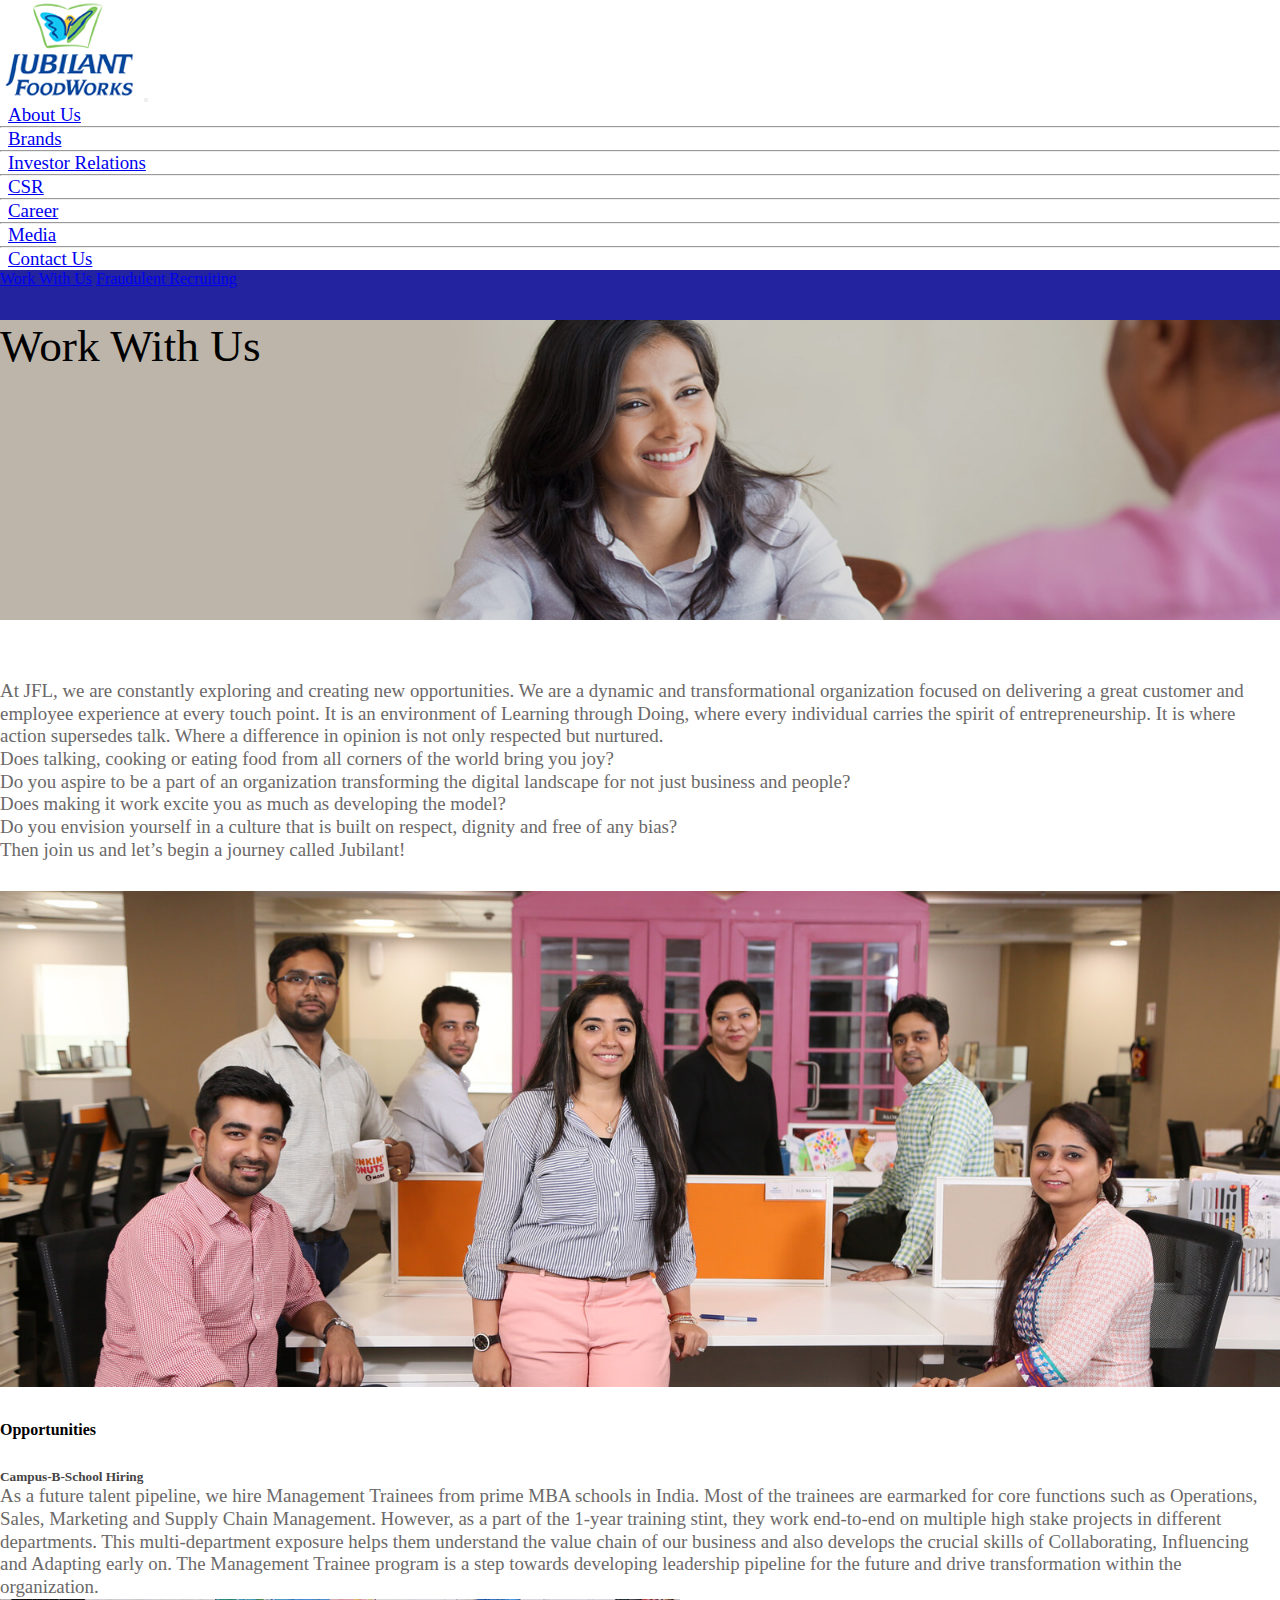
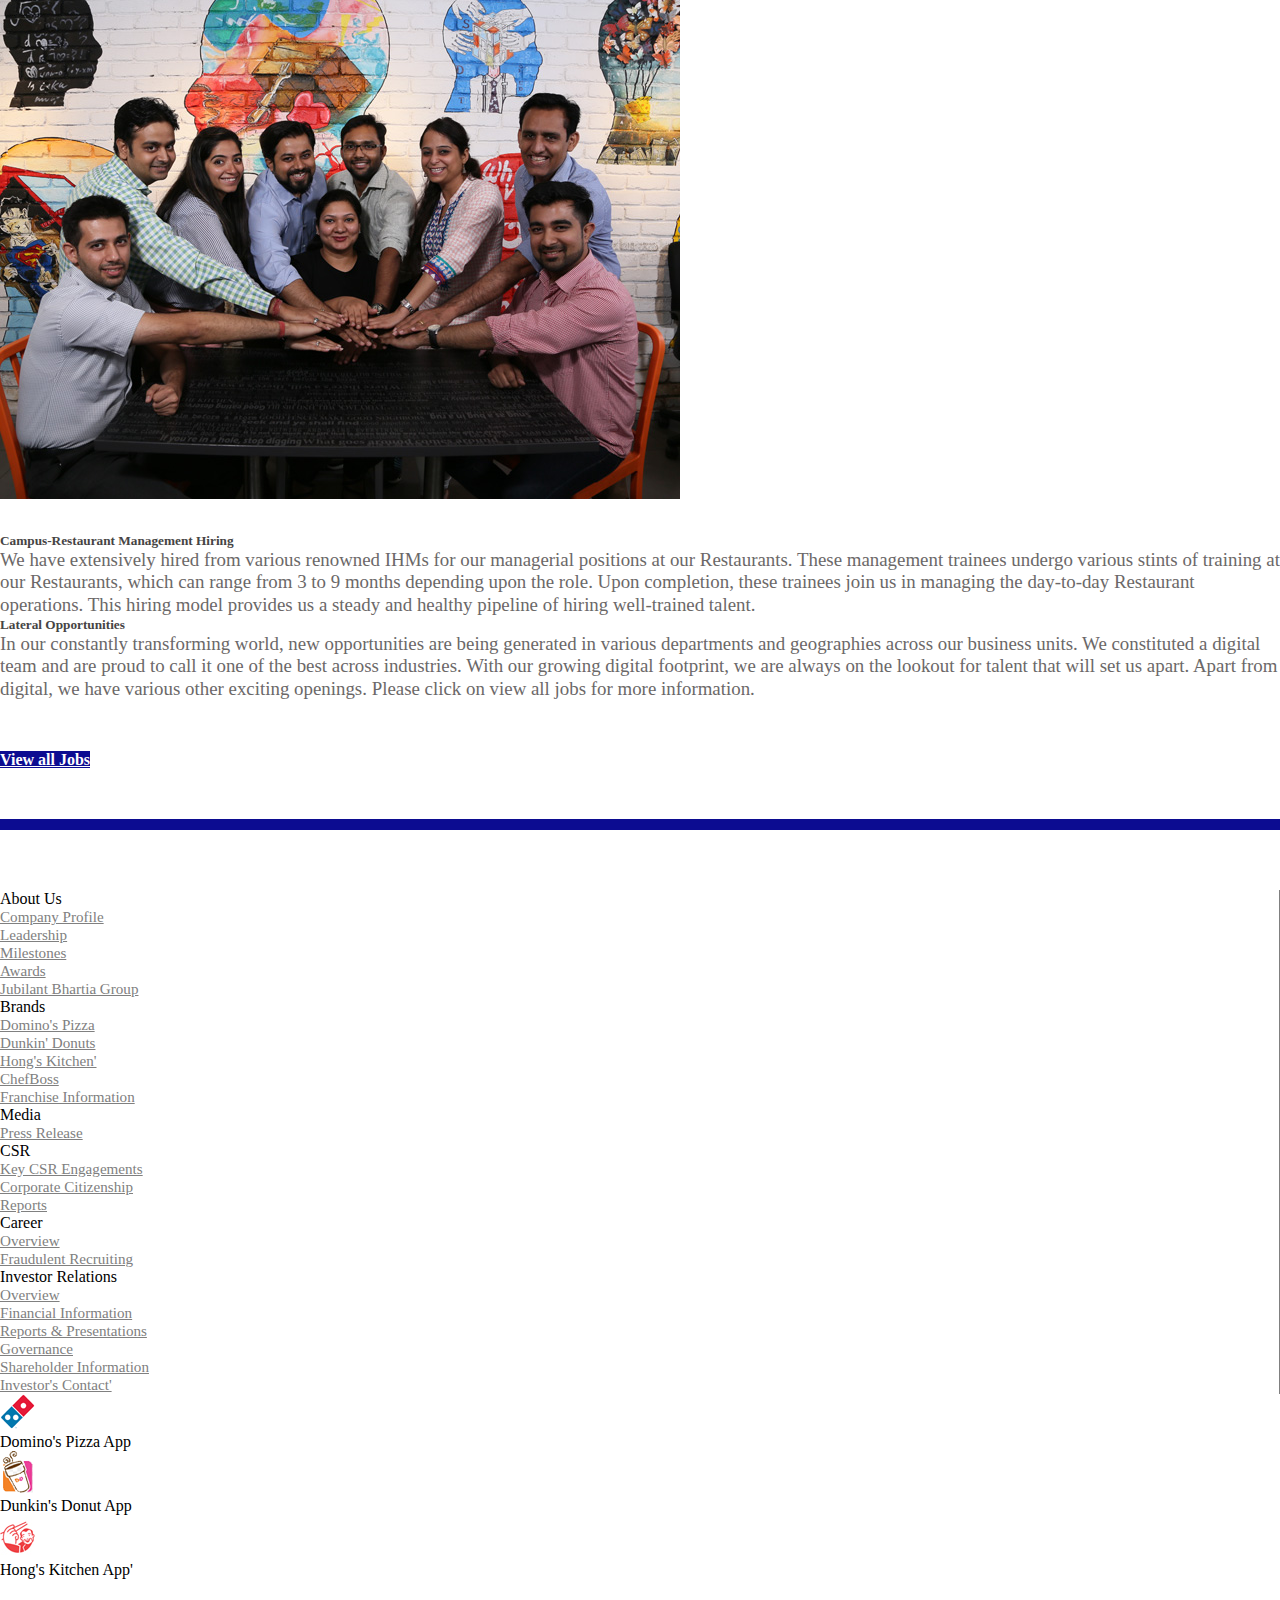
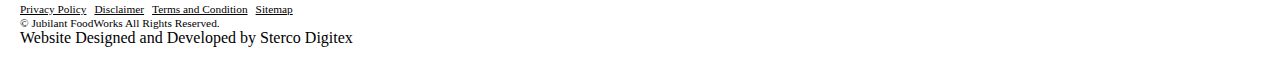
==== index.html @ 5932a045 "Add files via upload" ====
<!DOCTYPE html>
<html lang="en">
<head>
    <meta charset="UTF-8">
    <meta http-equiv="X-UA-Compatible" content="IE=edge">
    <meta name="viewport" content="width=device-width, initial-scale=1.0">
    <link rel="stylesheet" href="https://stackpath.bootstrapcdn.com/bootstrap/4.1.1/css/bootstrap.min.css" integrity="sha384-WskhaSGFgHYWDcbwN70/dfYBj47jz9qbsMId/iRN3ewGhXQFZCSftd1LZCfmhktB"
    crossorigin="anonymous">
    <link rel="stylesheet" href="https://use.fontawesome.com/releases/v5.6.1/css/all.css" integrity="sha384-gfdkjb5BdAXd+lj+gudLWI+BXq4IuLW5IT+brZEZsLFm++aCMlF1V92rMkPaX4PP" crossorigin="anonymous">
    <link rel="stylesheet" href="./css/style.css">
    
    <title>Document</title>
</head>
<body>


    <nav class="navbar navbar-expand-lg navbar-light bg-white">
        <div class="container">
          <img src="./images/logo.png">
          <button class="navbar-toggler  " type="button" data-toggle="collapse" data-target="#navbarnav" >
             <span class="navbar-toggler-icon"></span> 
          </button>
          <div class="collapse navbar-collapse navcontent  " id="navbarnav">
            <div class="navbar-nav  ml-auto">
              <a class="nav-link text-dark "   href="#">About Us</a>
              <hr class="dropdown-divider">
              <a class="nav-link text-dark  " href="#">Brands</a>
              <hr class="dropdown-divider">
              <a class="nav-link text-dark " href="#">Investor Relations</a>
              <hr class="dropdown-divider">
              <a class="nav-link text-dark "   href="#">CSR</a>
              <hr class="dropdown-divider">
              <a class="nav-link text-dark " href="#">Career</a>
              <hr class="dropdown-divider">
              <a class="nav-link text-dark " href="#">Media</a>
              <hr class="dropdown-divider">
              <a class="nav-link text-dark " href="#">Contact Us</a>
              
            </div>
            
            
          </div>
          <i class="fas fa-search fa-2x abc"></i>
          
          
        </div>
      </nav>

      <div class="navparttwo ">
          <div class="container">
              <div class="row">
                  <div class="col-md-8 ">

                  </div>

                  <div class="col-md-4   ">

                      <span>
                          <a href="#" class="active text-danger mr-4 pr-4 text-center">Work With Us</a>
                          <a href="#" class="text-white">Fraudulent Recruiting</a>
                      </span>
                  </div>
              </div>
          </div>
      </div>

      <div class="mainpic">
          <div class="container">
              <div class="col-md-6 textmain pt-4">
                  <p class="text-white">Work With Us</p>
              </div>
          </div>
      </div>






    



    
   <!-- section2 -->
    <section id="section-two">
        <div class="container">
            <div class="first"></div>
           
            <div class="first-part ">
                <p >At JFL, we are constantly exploring and creating new opportunities. We are a dynamic and transformational organization focused on delivering a great customer and employee experience at every touch point. It is an environment of Learning through Doing, where every individual carries the spirit of entrepreneurship. It is where action supersedes talk. Where a difference in opinion is not only respected but nurtured.</p>
                
                <p>Does talking, cooking or eating food from all corners of the world bring you joy?</p>
                 
                <p>Do you aspire to be a part of an organization transforming the digital landscape for not just business and people?</p>
            
                
                <p>Does making it work excite you as much as developing the model?</p>
            
                <p>Do you envision yourself in a culture that is built on respect, dignity and free of any bias?</p>
            
                <p>Then join us and let’s begin a journey called Jubilant!</p> 
            </div>

            <div class="second-part">
                <img class="image"src="./images/career_bg2.jpg">
            </div>
             
            <h4 class="thirdhead">Opportunities</h4>
            <div class="third-part ">
                <div class="row">
                    <div class="col-md-6 col-12 d-lg-block">
                        <h5>Campus-B-School Hiring</h5>
                        <p>As a future talent pipeline, we hire Management Trainees from prime MBA schools in India. Most of the trainees are earmarked for core functions such as Operations, Sales, Marketing and Supply Chain Management. However, as a part of the 1-year training stint, they work end-to-end on multiple high stake projects in different departments.
                             This multi-department exposure helps them understand the value chain of our business and also develops the crucial skills of Collaborating, Influencing and Adapting early on. 
                             The Management Trainee program is a step towards developing leadership pipeline for the future and drive transformation within the organization.</p>

                    </div>

                    <div class="col-md-6 col-12 d-lg-block">
                        <img class="image"src="images/career_bg.jpg">
                    </div>
                </div>
            </div>

            

            <div class="fourth-part">
                <div class="row">
                    <div class="col-md-6 col-12 d-lg-block">
                        <h5>Campus-Restaurant Management Hiring</h5>
                        <p>We have extensively hired from various renowned IHMs for our managerial positions at our Restaurants. These management trainees undergo
                             various stints of training at our Restaurants, which can range from 3 to 9 months depending upon the role. Upon completion, these trainees join us in managing
                              the day-to-day Restaurant operations. This hiring model provides us a steady and healthy pipeline of hiring well-trained talent. </p>
                    </div>

                    <div class="col-md-6 col-12 d-lg-block">
                        <h5>Lateral Opportunities</h5>
                        <p>In our constantly transforming world, new opportunities are being generated in various departments and geographies across our business units. We constituted a digital team 
                            and are proud to call it one of the best across industries. With our growing digital footprint, we are always on the lookout for talent that will set us apart. Apart from digital,
                             we have various other exciting openings.
                             Please click on view all jobs for more information.</p>
                    </div>
                </div>
            </div>

            <div class="fifth-part d-flex flex-direction-row justify-content-center">
                <a href="#" class="btn " >View all Jobs</a>
            </div>
        </div>
    </section>


    
        
    <!-- footer -->

    <footer class="footer">
        <div class="container">
            


            <div class="part-one">

                <div class="row">
                        <div class="col-md-2 col-6  part-one-bor ">
                            <p>About Us</p>
                            <ul class="list-unstyled">
                                <li><a href="#">Company Profile</a></li>
                                <li><a href="#">Leadership</a></li>
                                <li><a href="#">Milestones</a></li>
                                <li><a href="#">Awards</a></li>
                                <li><a href="#">Jubilant Bhartia Group</a></li>
                            </ul>
                        </div>

                        <div class="col-md-2  col-6 part-one-bor ">
                            <p>Brands</p>
                            <ul class="list-unstyled">
                                <li><a href="#">Domino's Pizza</a></li>
                                <li><a href="#">Dunkin' Donuts</a></li>
                                <li><a href="#">Hong's Kitchen'</a></li>
                                <li><a href="#">ChefBoss</a></li>
                                <li><a href="#">Franchise Information</a></li>
                            </ul>
                        

                            <p>Media</p>

                            <ul class="list-unstyled">
                                <li><a href="#">Press Release</a></li>
                            </ul>
                        </div>

                        <div class="col-md-2 col-6 part-one-bor">
                            <p>CSR</p>
                            <ul class="list-unstyled">
                                <li><a href="#">Key CSR Engagements</a></li>
                                <li><a href="#">Corporate Citizenship</a></li>
                                <li><a href="#">Reports</a></li>
                                
                            </ul>
                        

                            <p>Career</p>

                            <ul class="list-unstyled">
                                <li><a href="#">Overview</a></li>
                                <li><a href="#">Fraudulent Recruiting</a></li>
                            </ul>
                        </div>

                        <div class="col-md-3 col-6 part-one-bor">
                            <p>Investor Relations</p>
                            <ul class="list-unstyled">
                                <li><a href="#">Overview</a></li>
                                <li><a href="#">Financial Information</a></li>
                                <li><a href="#">Reports & Presentations</a></li>
                                <li><a href="#">Governance</a></li>
                                <li><a href="#">Shareholder Information</a></li>
                                <li><a href="#">Investor's Contact'</a></li>
                            </ul>
                        </div>

                        <div class="col-md-3 col-6 ">
                            <div class="d-flex flex-direction-row">
                                <img src="images/dominos-icon.png">
                                <p>Domino's Pizza App</p>
                                
                            </div>   
                                    
                                
                            

                            <div class="d-flex">
                                <img src="./images/dunkin-donuts-icon.png">
                                <p >Dunkin's Donut App</p>
                                    
                            </div>

                            <div class="d-flex">
                                <img src="./images/hongs.jpg">
                                <p>Hong's Kitchen App'</p>
                                    
                                    
                            </div>    
            
                </div> 
                            
        
            </div>            
                
                   
                
            <div class="part-two">
                <div class="d-flex flex-direction-row justify-content-between">
                    <div class="abc">
                        <a href="#">Privacy Policy</a>
                        <a href="#">Disclaimer</a>
                        <a href="#">Terms and Condition</a>
                        <a href="#">Sitemap</a> 
                        
                        
                    
                    <p>© Jubilant FoodWorks All Rights Reserved.</p>
                    </div>
                            
                    <div class="abc">
                        Website Designed and Developed by Sterco Digitex</p>
                    </div>            
                                
                    
            </div>
        

                

                
                    
               

            
        </div>
    </footer>    





    <script src="https://code.jquery.com/jquery-3.3.1.slim.min.js" integrity="sha384-q8i/X+965DzO0rT7abK41JStQIAqVgRVzpbzo5smXKp4YfRvH+8abtTE1Pi6jizo"
        crossorigin="anonymous"></script>
    <script src="https://cdnjs.cloudflare.com/ajax/libs/popper.js/1.14.3/umd/popper.min.js" integrity="sha384-ZMP7rVo3mIykV+2+9J3UJ46jBk0WLaUAdn689aCwoqbBJiSnjAK/l8WvCWPIPm49"
        crossorigin="anonymous"></script> 
    <script src="https://stackpath.bootstrapcdn.com/bootstrap/4.1.1/js/bootstrap.min.js" integrity="sha384-smHYKdLADwkXOn1EmN1qk/HfnUcbVRZyYmZ4qpPea6sjB/pTJ0euyQp0Mk8ck+5T"
        crossorigin="anonymous"></script> 

</body>
</html>
---- css/style.css ----
*{margin:0;
padding:0;
box-sizing: border-box;}

.navcontent{font-size: 0.5cm;
}
 .navcontent a{margin:0px 8px;
}

.navparttwo{background-color: rgb(35, 35, 160);
min-height: 50px;}

.navbar-nav .a{font-weight:1020;}

.mainpic{background-image: url("../images/22_banner_career.jpg");
    
    background-repeat: no-repeat;
    background-size:cover;
    
    min-height: 300px;
    max-width: 100%;
    background-position:center;}
    

.textmain{font-size: 1.2cm;}

.first{padding-top:60px;}

.first-part p{font-size: 0.5cm;
     font-weight: 360; 
    line-height: 0.6cm;
    color:rgb(107, 104, 104);
    }

.second-part{padding-top:30px;} 
.thirdhead{padding-top:30px;}   

.third-part{padding-top:30px;}

.third-part p{ font-size: 0.5cm;
     font-weight: 300; 
    line-height: 0.6cm;
    color:rgb(107, 104, 104);}

.third-part h5{color:rgb(70, 68, 68);}  

.fourth-part{padding-top:30px;}

.fourth-part p{font-size: 0.5cm;
    font-weight: 300; 
   line-height: 0.6cm;
   color:rgb(107, 104, 104);}

.fourth-part h5{color:rgb(70, 68, 68);}   

.fifth-part {padding:50px 0px;
}
.fifth-part .btn{background-color:rgb(12, 12, 145);
color:white;}
.fifth-part a{font-weight: 900;}


.footer{padding-top:60px;

border-top:solid rgb(12, 12, 145);
border-top-width: 0.3cm;}

.part-one a{font-size: 0.4cm;
    color:grey;}

.part-one-bor{border-right:solid;
border-right-color:grey;
border-right-width: 1px; }

.part-two{padding:20px;}

.part-two a{color:black;
font-size:0.3cm;
margin-right:4px;

}

.part-two p{color:black;
font-size:0.3cm}


.image{max-width:100%;
height:auto;}


@media (max-width:995px) and (min-width:775px){
    .navbar-toggler{display:none;}
}

@media(max-width:775px){
    .abc{display:none;}
    .navparttwo{display:none;}
    
}


 @media(max-width:768px){
    .part-one-bor{border-right:0px;}
}
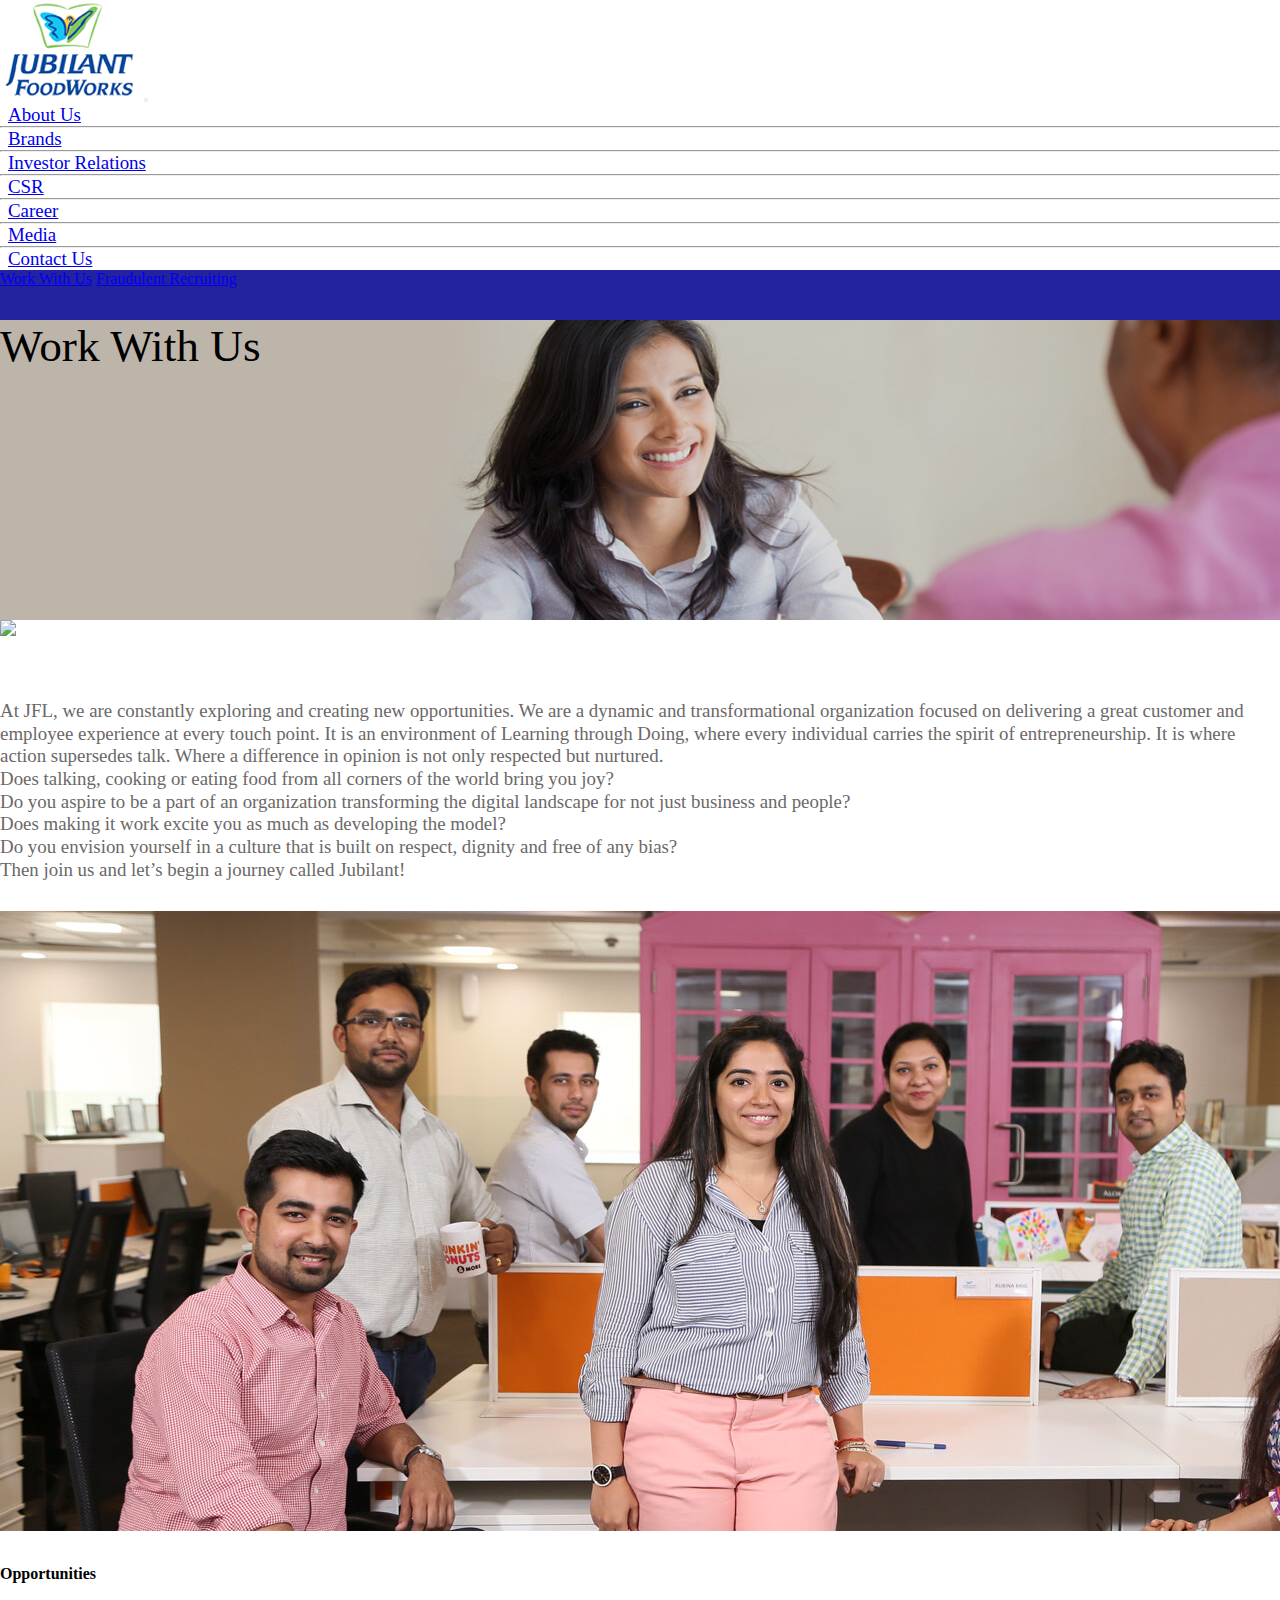
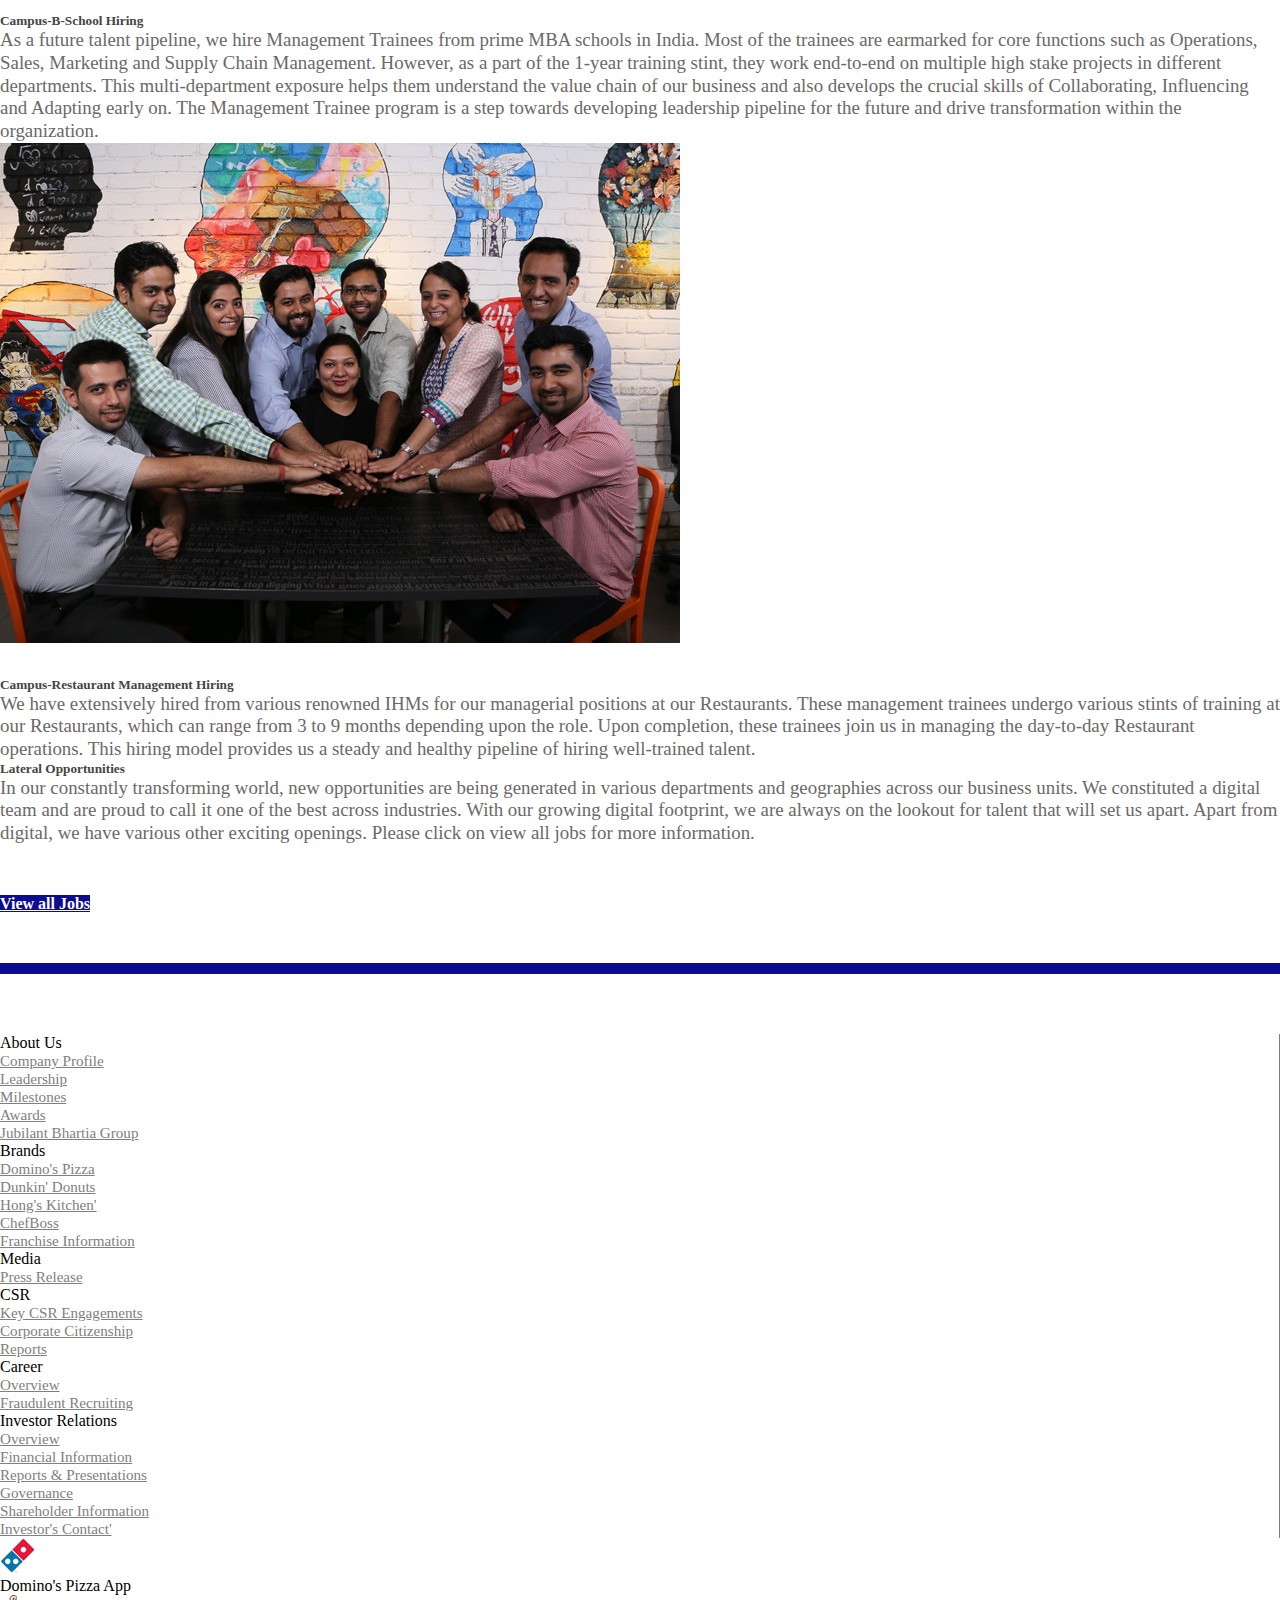
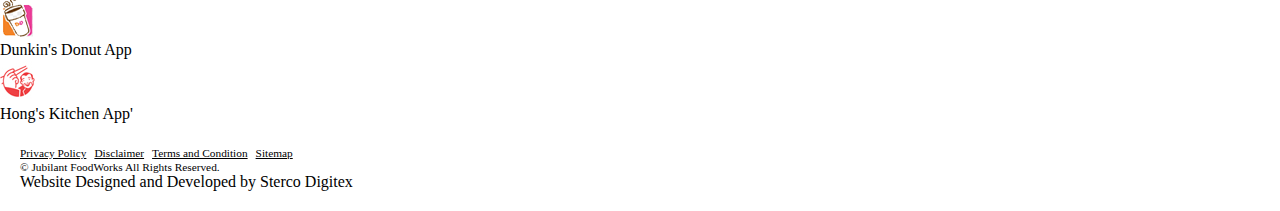
==== commit b304f055: "Update index.html" ====
--- a/index.html
+++ b/index.html
@@ -49,16 +49,17 @@
       <div class="navparttwo ">
           <div class="container">
               <div class="row">
-                  <div class="col-md-8 ">
-
-                  </div>
-
-                  <div class="col-md-4   ">
-
-                      <span>
+                  <div class="col-md-12 ">
+
+                
+
+                  <div class="list-inline row  d-flex flex-direction-row justify-content-end  ">
+
+                     
                           <a href="#" class="active text-danger mr-4 pr-4 text-center">Work With Us</a>
                           <a href="#" class="text-white">Fraudulent Recruiting</a>
-                      </span>
+                      
+                  </div>
                   </div>
               </div>
           </div>
@@ -85,6 +86,14 @@
    <!-- section2 -->
     <section id="section-two">
         <div class="container">
+            <img class="center "src="./images/IMG_20210327_223135.jpg"> 
+            
+                         
+                        
+
+                   
+            
+            
             <div class="first"></div>
            
             <div class="first-part ">
@@ -103,14 +112,23 @@
             </div>
 
             <div class="second-part">
-                <img class="image"src="./images/career_bg2.jpg">
-            </div>
+                <img class="imag" src="images/career_bg2.jpg">
+            </div>
+            
+            
+            
+            
+            
+            
+            
+            
+           
              
             <h4 class="thirdhead">Opportunities</h4>
             <div class="third-part ">
                 <div class="row">
                     <div class="col-md-6 col-12 d-lg-block">
-                        <h5>Campus-B-School Hiring</h5>
+                        <h5 class="animated pulse">Campus-B-School Hiring</h5>
                         <p>As a future talent pipeline, we hire Management Trainees from prime MBA schools in India. Most of the trainees are earmarked for core functions such as Operations, Sales, Marketing and Supply Chain Management. However, as a part of the 1-year training stint, they work end-to-end on multiple high stake projects in different departments.
                              This multi-department exposure helps them understand the value chain of our business and also develops the crucial skills of Collaborating, Influencing and Adapting early on. 
                              The Management Trainee program is a step towards developing leadership pipeline for the future and drive transformation within the organization.</p>
@@ -118,7 +136,7 @@
                     </div>
 
                     <div class="col-md-6 col-12 d-lg-block">
-                        <img class="image"src="images/career_bg.jpg">
+                        <img class="imag"src="images/career_bg.jpg">
                     </div>
                 </div>
             </div>
@@ -127,15 +145,15 @@
 
             <div class="fourth-part">
                 <div class="row">
-                    <div class="col-md-6 col-12 d-lg-block">
-                        <h5>Campus-Restaurant Management Hiring</h5>
+                    <div class="col-md-6 col-12 d-lg-block ">
+                        <h5 class="animated pulse">Campus-Restaurant Management Hiring</h5>
                         <p>We have extensively hired from various renowned IHMs for our managerial positions at our Restaurants. These management trainees undergo
                              various stints of training at our Restaurants, which can range from 3 to 9 months depending upon the role. Upon completion, these trainees join us in managing
                               the day-to-day Restaurant operations. This hiring model provides us a steady and healthy pipeline of hiring well-trained talent. </p>
                     </div>
 
                     <div class="col-md-6 col-12 d-lg-block">
-                        <h5>Lateral Opportunities</h5>
+                        <h5 class="animated pulse">Lateral Opportunities</h5>
                         <p>In our constantly transforming world, new opportunities are being generated in various departments and geographies across our business units. We constituted a digital team 
                             and are proud to call it one of the best across industries. With our growing digital footprint, we are always on the lookout for talent that will set us apart. Apart from digital,
                              we have various other exciting openings.
@@ -254,7 +272,7 @@
                 
             <div class="part-two">
                 <div class="d-flex flex-direction-row justify-content-between">
-                    <div class="abc">
+                    <div class="pqr">
                         <a href="#">Privacy Policy</a>
                         <a href="#">Disclaimer</a>
                         <a href="#">Terms and Condition</a>
@@ -265,7 +283,7 @@
                     <p>© Jubilant FoodWorks All Rights Reserved.</p>
                     </div>
                             
-                    <div class="abc">
+                    <div class="pqr">
                         Website Designed and Developed by Sterco Digitex</p>
                     </div>            
                                 
@@ -295,4 +313,4 @@
         crossorigin="anonymous"></script> 
 
 </body>
-</html>+</html>
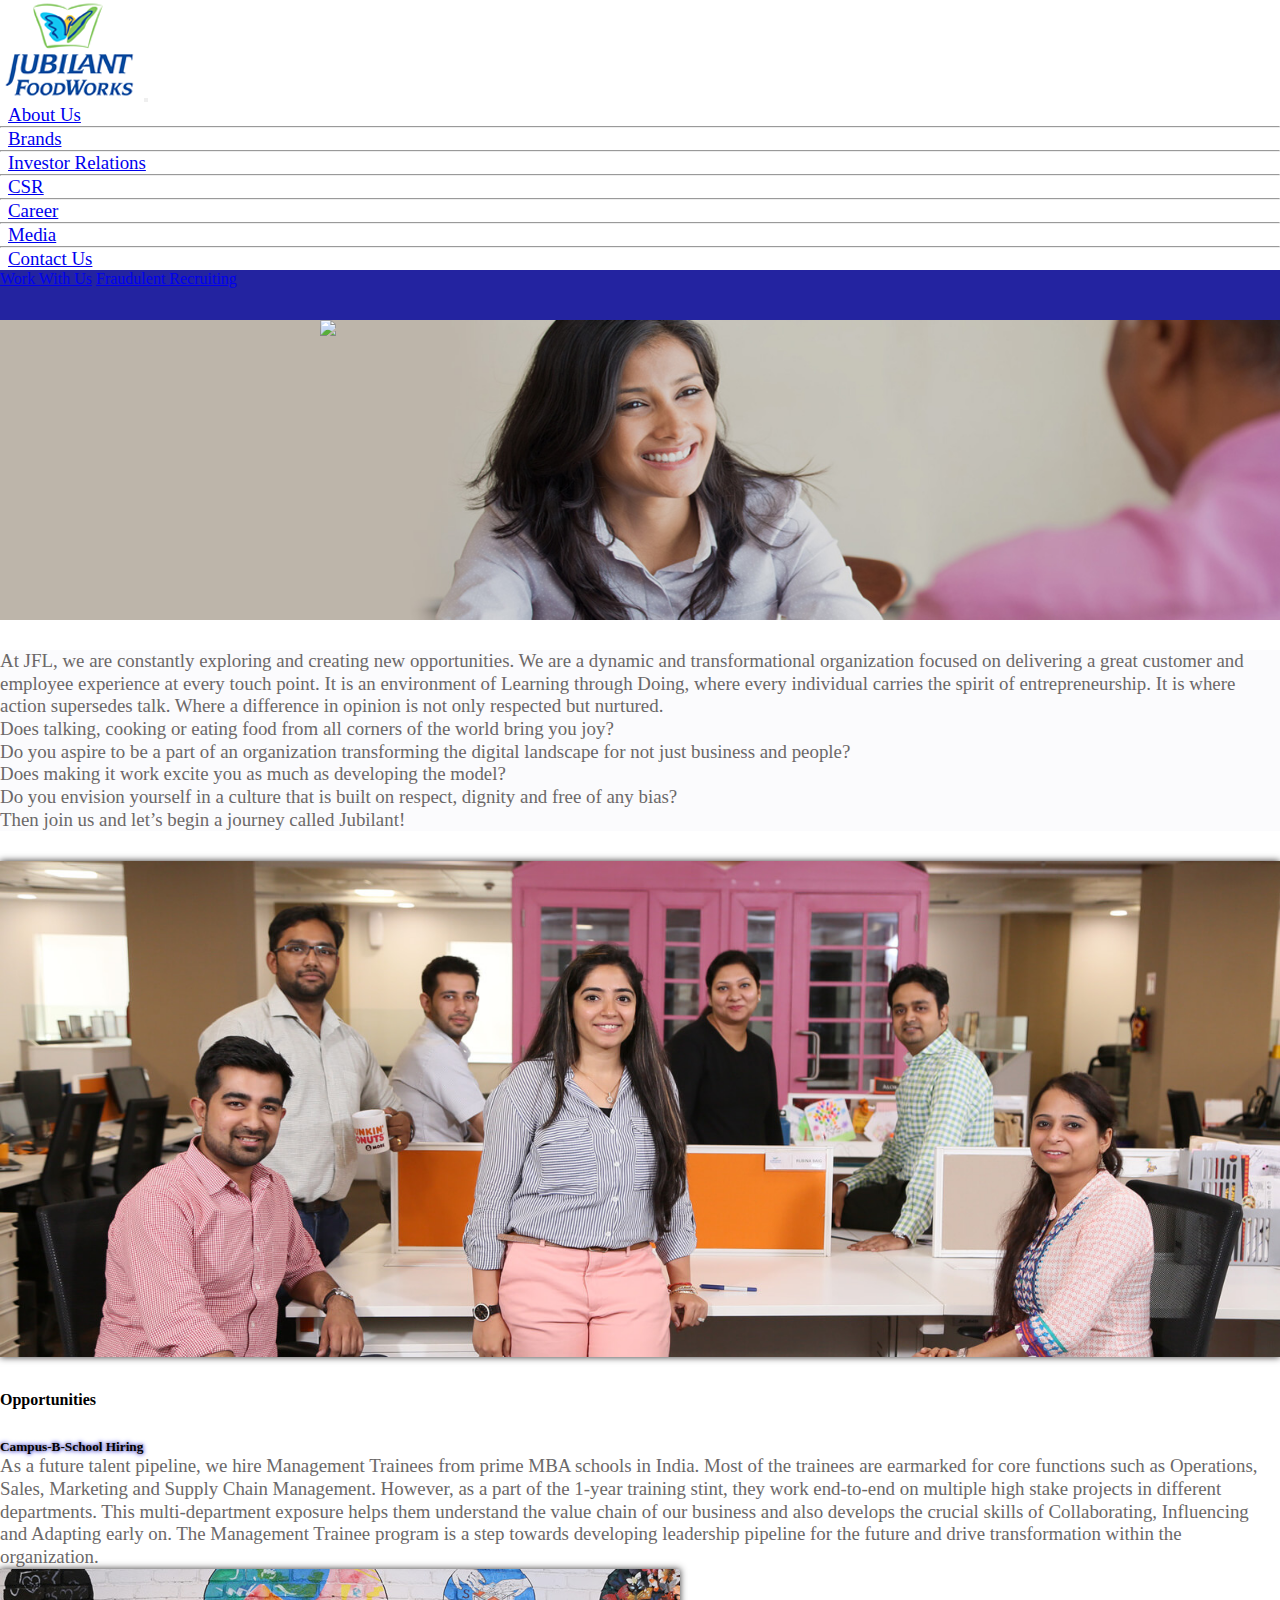
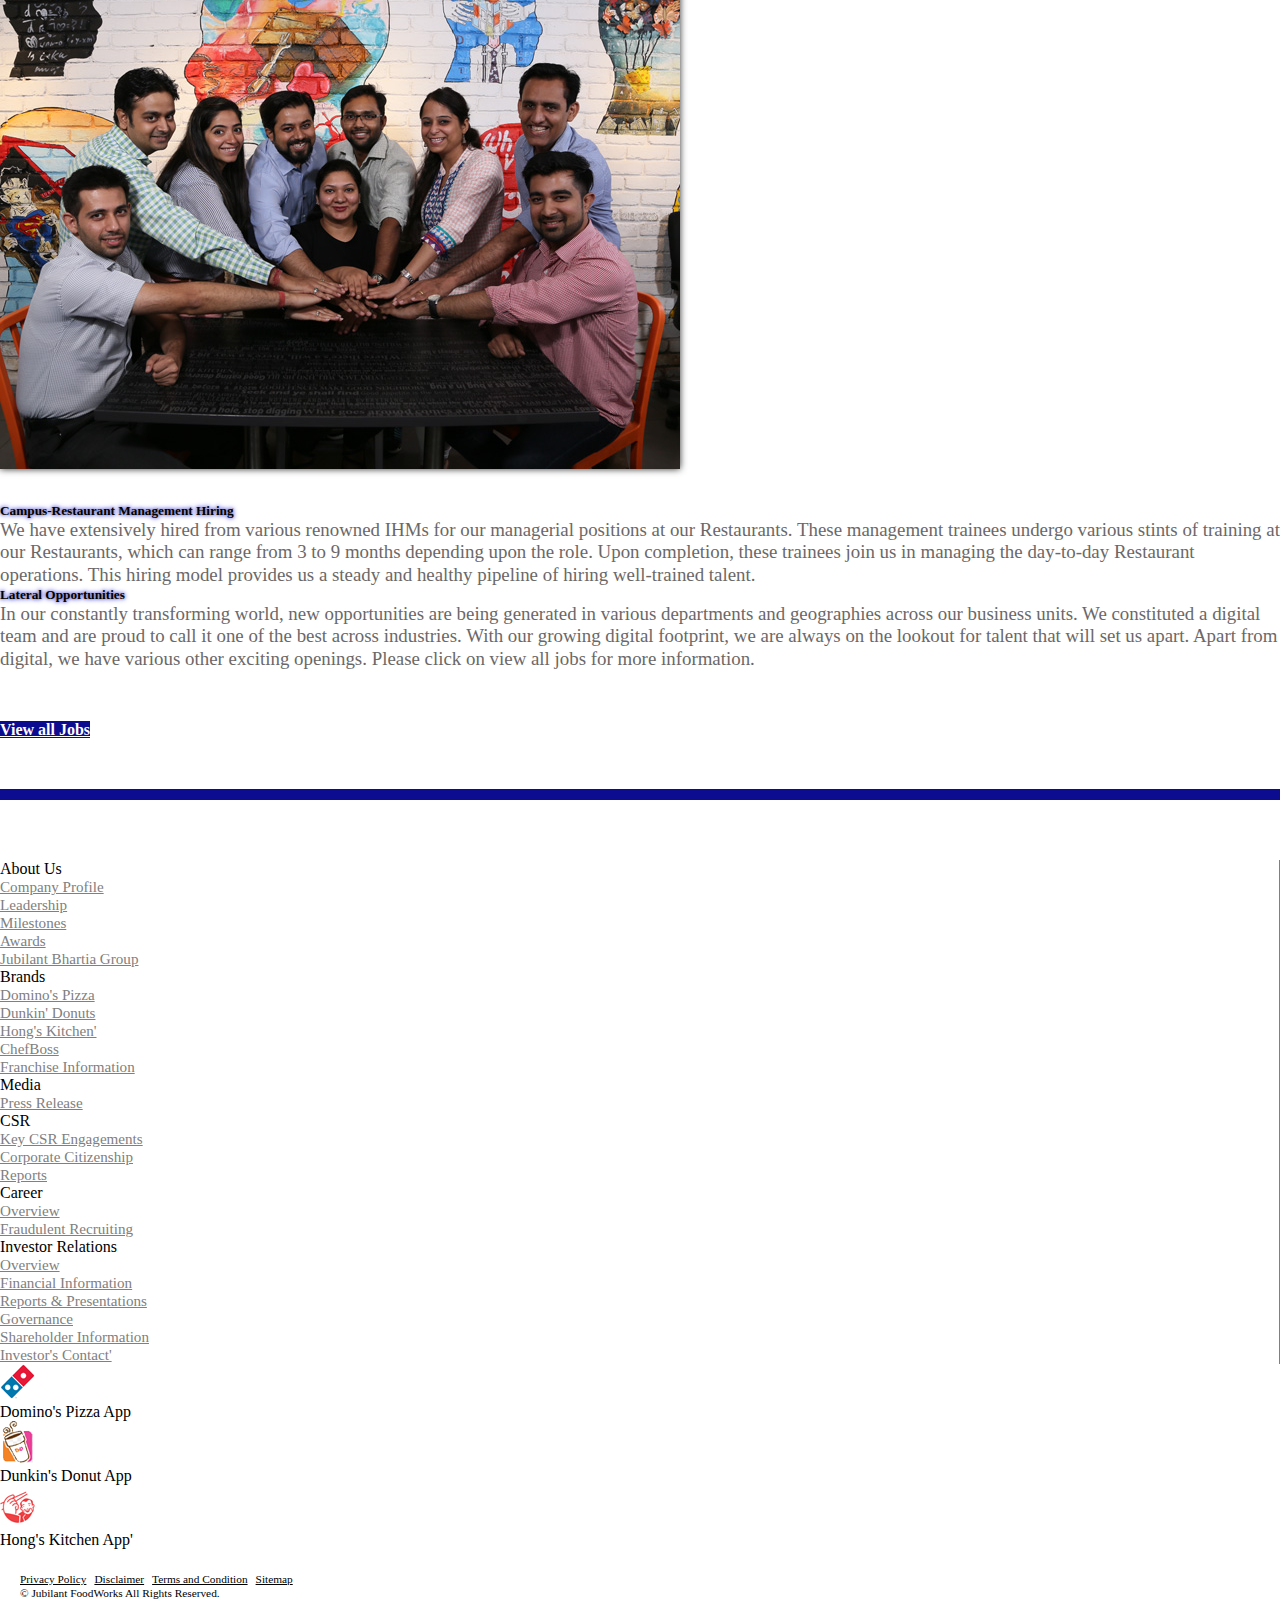
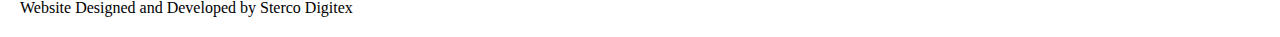
==== commit 83c7457e: "Update index.html" ====
--- a/index.html
+++ b/index.html
@@ -66,11 +66,15 @@
       </div>
 
       <div class="mainpic">
-          <div class="container">
-              <div class="col-md-6 textmain pt-4">
-                  <p class="text-white">Work With Us</p>
-              </div>
-          </div>
+        <div class="container">
+            <div class="col-md-7 textmain pt-3">  
+             
+                 <div class="lmn">
+                     <img class="center  " src="./images/IMG_20210328_134110.jpg"> 
+                 </div>
+             
+            </div>
+       </div> 
       </div>
 
 
@@ -86,7 +90,8 @@
    <!-- section2 -->
     <section id="section-two">
         <div class="container">
-            <img class="center "src="./images/IMG_20210327_223135.jpg"> 
+            
+            
             
                          
                         
@@ -112,8 +117,11 @@
             </div>
 
             <div class="second-part">
+                
                 <img class="imag" src="images/career_bg2.jpg">
-            </div>
+            
+        </div>   
+
             
             
             
--- a/css/style.css
+++ b/css/style.css
@@ -1,104 +1,161 @@
 *{margin:0;
-padding:0;
-box-sizing: border-box;}
+    padding:0;
+    box-sizing: border-box;}
+    
+    .navcontent{font-size: 0.5cm;
+    }
+     .navcontent a{margin:0px 8px;
+    }
+    
+    .navparttwo{background-color: rgb(35, 35, 160);
+    min-height: 50px;}
+    
+    .navbar-nav .a{font-weight:1020;}
+    
+    .mainpic{background-image: url("../images/22_banner_career.jpg");
+        
+        background-repeat: no-repeat;
+        background-size:cover;
+        
+        min-height: 300px;
+        max-width: 100%;
+        background-position:center;}
+        
+    
+    .textmain{font-size: 1.2cm;}
+    
+    .first{padding-top:30px;}
+    
+    .first-part p{font-size: 0.5cm;
+         font-weight: 360; 
+        line-height: 0.6cm;
+        color:rgb(107, 104, 104);
+        width:100%;
+        height:70%;
+        
+        
+        }
+    .first-part{
+    background-color: rgb(251, 251, 253);}    
+    
+    .second-part{padding-top:30px;} 
+    .second-part .imag{box-shadow: 0px 0px 7px rgb(48, 46, 46);}
+    .thirdhead{padding-top:30px;}   
+    
+    .third-part{padding-top:30px;}
+    
+    .third-part p{ font-size: 0.5cm;
+         font-weight: 300; 
+        line-height: 0.6cm;
+        color:rgb(107, 104, 104);}
+    
+    .third-part h5{color:black;
+        text-shadow: 0px 0px 3px rgb(161, 154, 154), 0px 0px 5px blue;}  
 
-.navcontent{font-size: 0.5cm;
-}
- .navcontent a{margin:0px 8px;
-}
-
-.navparttwo{background-color: rgb(35, 35, 160);
-min-height: 50px;}
-
-.navbar-nav .a{font-weight:1020;}
-
-.mainpic{background-image: url("../images/22_banner_career.jpg");
+    .third-part .imag{box-shadow: 0px 0px 7px rgb(48, 46, 46); }    
     
-    background-repeat: no-repeat;
-    background-size:cover;
+    .fourth-part{padding-top:30px;}
     
-    min-height: 300px;
-    max-width: 100%;
-    background-position:center;}
+    .fourth-part p{font-size: 0.5cm;
+        font-weight: 300; 
+       line-height: 0.6cm;
+       color:rgb(107, 104, 104);}
     
-
-.textmain{font-size: 1.2cm;}
-
-.first{padding-top:60px;}
-
-.first-part p{font-size: 0.5cm;
-     font-weight: 360; 
-    line-height: 0.6cm;
-    color:rgb(107, 104, 104);
+    .fourth-part h5{color:black;
+        text-shadow: 0px 0px 3px rgb(161, 154, 154), 0px 0px 5px blue;
+    }   
+    
+    .fifth-part {padding:50px 0px;
     }
-
-.second-part{padding-top:30px;} 
-.thirdhead{padding-top:30px;}   
-
-.third-part{padding-top:30px;}
-
-.third-part p{ font-size: 0.5cm;
-     font-weight: 300; 
-    line-height: 0.6cm;
-    color:rgb(107, 104, 104);}
-
-.third-part h5{color:rgb(70, 68, 68);}  
-
-.fourth-part{padding-top:30px;}
-
-.fourth-part p{font-size: 0.5cm;
-    font-weight: 300; 
-   line-height: 0.6cm;
-   color:rgb(107, 104, 104);}
-
-.fourth-part h5{color:rgb(70, 68, 68);}   
-
-.fifth-part {padding:50px 0px;
-}
-.fifth-part .btn{background-color:rgb(12, 12, 145);
-color:white;}
-.fifth-part a{font-weight: 900;}
+    .fifth-part .btn{background-color:rgb(12, 12, 145);
+    color:white;}
+    .fifth-part a{font-weight: 900;}
+    
+    
+    .footer{padding-top:60px;
+    
+    border-top:solid rgb(12, 12, 145);
+    border-top-width: 0.3cm;}
+    
+    .part-one a{font-size: 0.4cm;
+        color:grey;}
+    
+    .part-one-bor{border-right:solid;
+    border-right-color:grey;
+    border-right-width: 1px; }
+    
+    .part-two{padding:20px;}
+    
+    .part-two a{color:black;
+    font-size:0.3cm;
+    margin-right:4px;
+    
+    }
+    
+    .part-two p{color:black;
+    font-size:0.3cm}
+    
+    
+    .imag{max-width:100%;
+    height:auto;}
+    
+    
+    @media (max-width:995px) and (min-width:775px){
+        .navbar-toggler{display:none;}
+    }
+    
+    @media(max-width:775px){
+        .abc{display:none;}
+        .navparttwo{display:none;}
+        
+    }
+    
+    
+     @media(max-width:768px){
+        .part-one-bor{border-right:0px;}
+    } 
 
 
-.footer{padding-top:60px;
-
-border-top:solid rgb(12, 12, 145);
-border-top-width: 0.3cm;}
-
-.part-one a{font-size: 0.4cm;
-    color:grey;}
-
-.part-one-bor{border-right:solid;
-border-right-color:grey;
-border-right-width: 1px; }
-
-.part-two{padding:20px;}
-
-.part-two a{color:black;
-font-size:0.3cm;
-margin-right:4px;
-
-}
-
-.part-two p{color:black;
-font-size:0.3cm}
 
 
-.image{max-width:100%;
-height:auto;}
+ .animated {
+    animation-duration: 2.5s;
+    animation-fill-mode: both;
+    animation-iteration-count: 4;
+  } 
 
 
-@media (max-width:995px) and (min-width:775px){
-    .navbar-toggler{display:none;}
-}
 
-@media(max-width:775px){
-    .abc{display:none;}
-    .navparttwo{display:none;}
-    
-}
+   @keyframes pulse {
+    0% {transform: scale(1);}
+    50% {transform: scale(1.1);}
+    100% {transform: scale(1);}
+  }
+  .pulse {
+    animation-name: pulse;
+    animation-duration: 5s;
+  } 
+
+  .center {
+    display: block;
+    margin-left: auto;
+    margin-right: auto;
+    width: 50%;
+  }
 
 
- @media(max-width:768px){
-    .part-one-bor{border-right:0px;}
-} +  .fifth-part a:hover{background-color: white;
+color:black;
+border:black solid;}
+
+
+
+.second-part{padding-top: 30px;}
+
+
+
+
+ 
+
+
+  
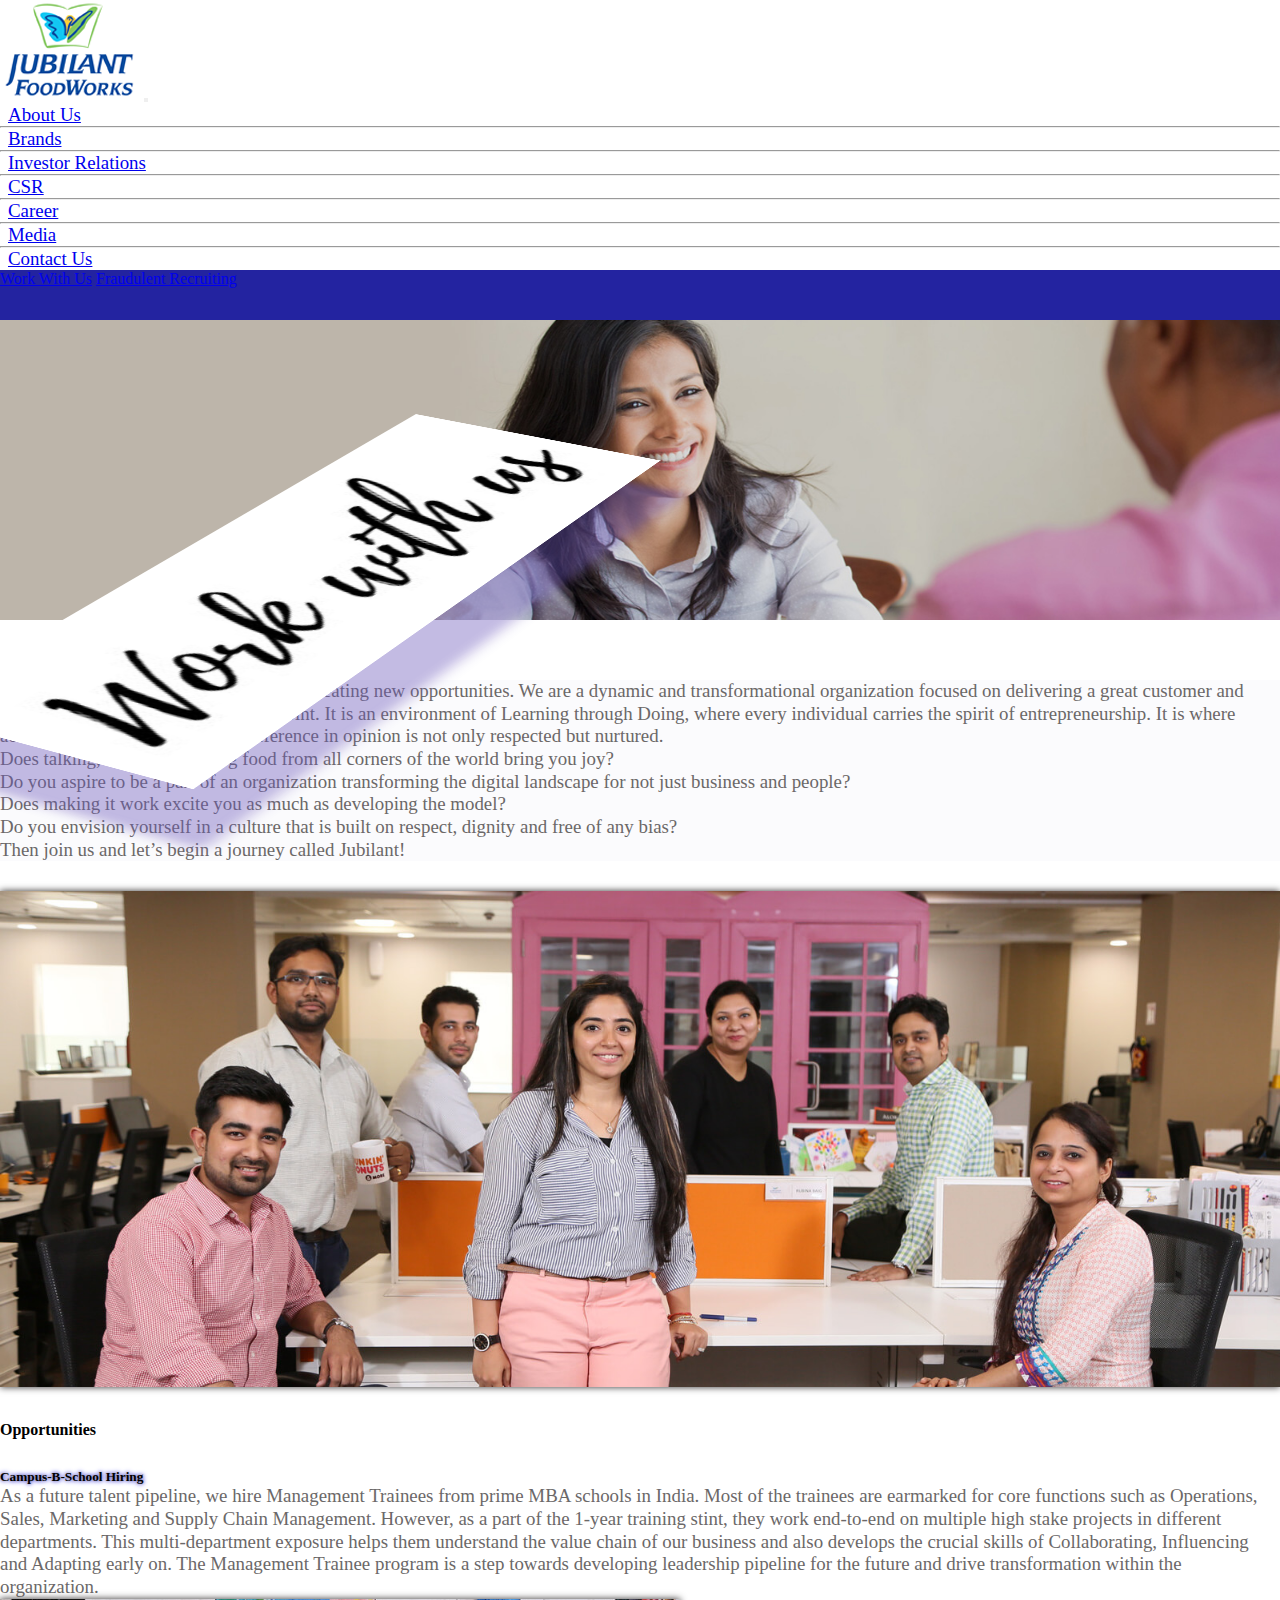
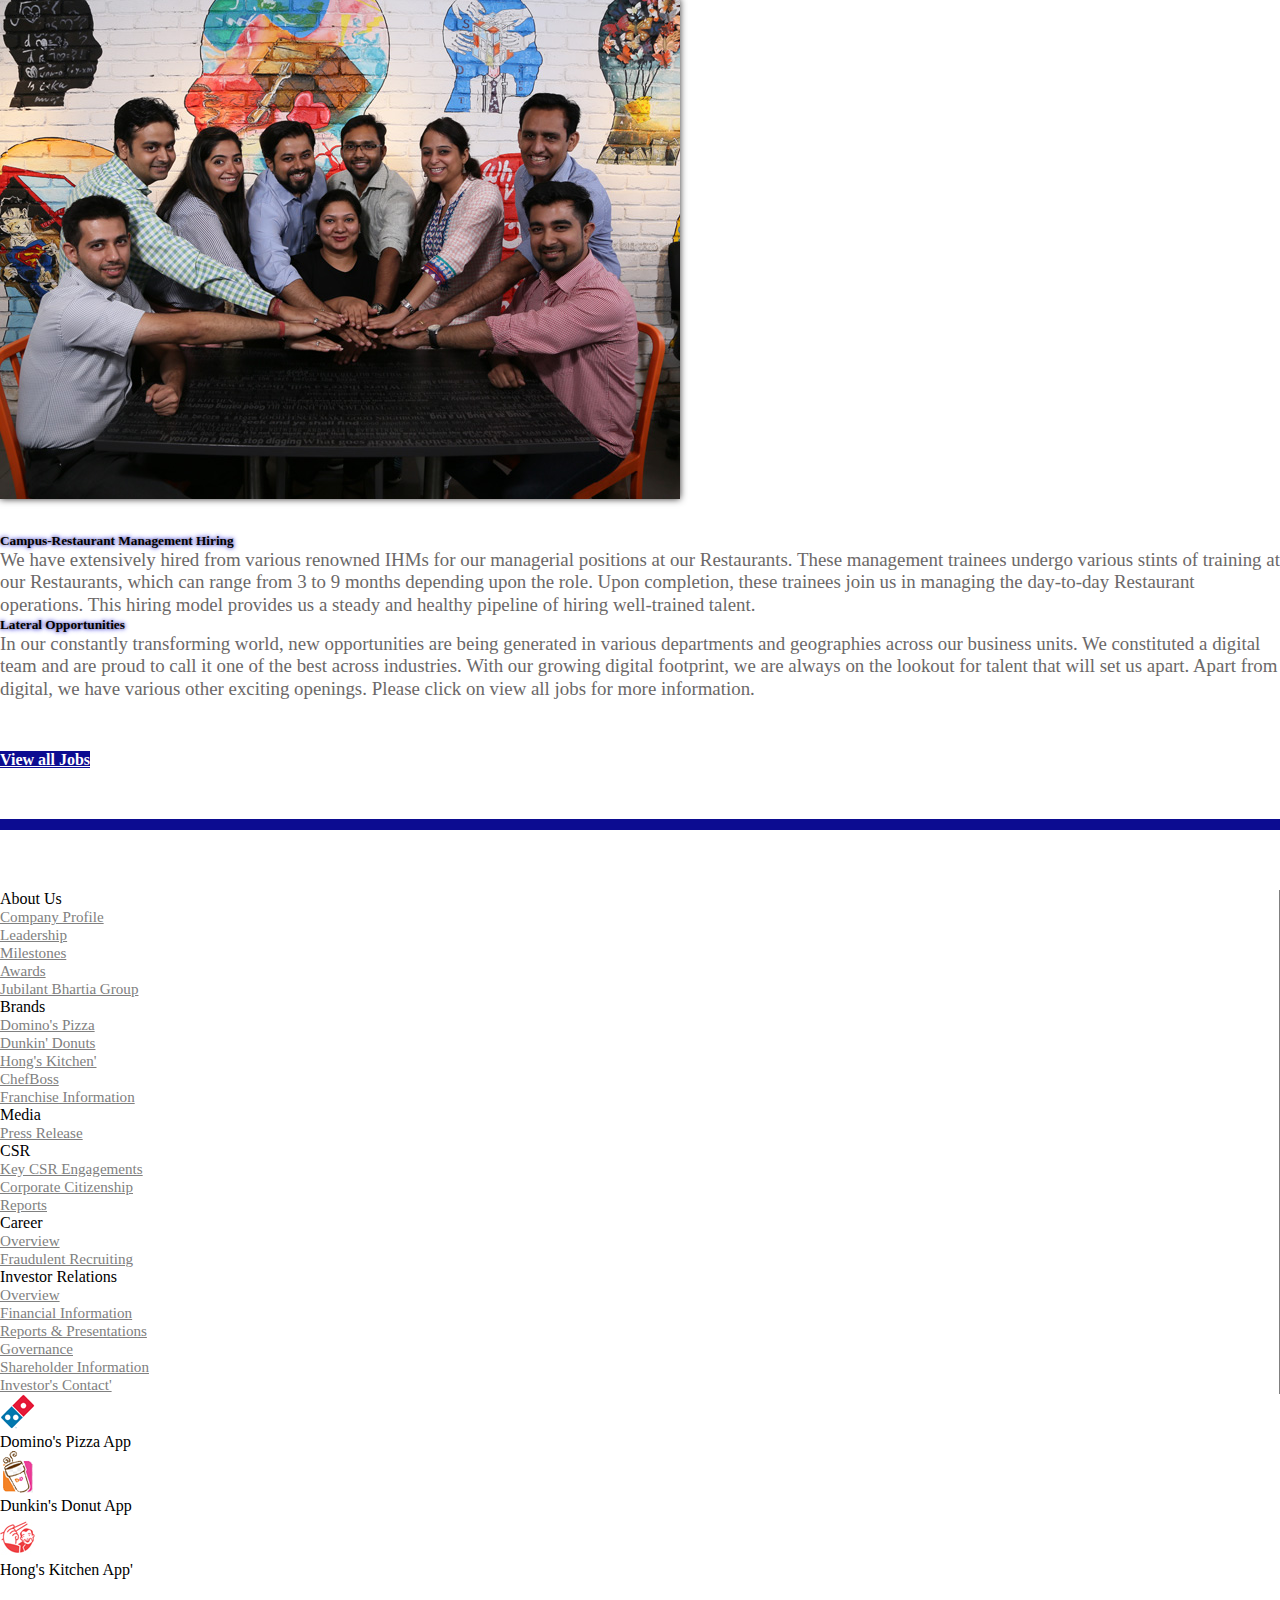
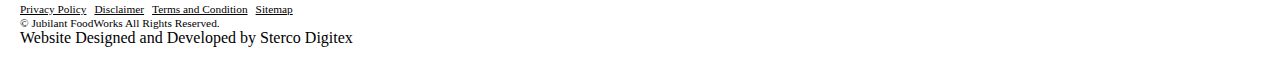
==== commit da4d99bb: "Update index.html" ====
--- a/index.html
+++ b/index.html
@@ -70,7 +70,7 @@
             <div class="col-md-7 textmain pt-3">  
              
                  <div class="lmn">
-                     <img class="center  " src="./images/IMG_20210328_134110.jpg"> 
+                     <img class="center  " src="../images/IMG_20210328_134110.jpg"> 
                  </div>
              
             </div>
--- a/css/style.css
+++ b/css/style.css
@@ -24,7 +24,7 @@
     
     .textmain{font-size: 1.2cm;}
     
-    .first{padding-top:30px;}
+    .first{padding:30px;}
     
     .first-part p{font-size: 0.5cm;
          font-weight: 360; 
@@ -152,6 +152,41 @@
 
 .second-part{padding-top: 30px;}
 
+.lmn {
+    perspective: 3000px;
+    width: 100%;
+    position: absolute;
+    left: 30%;
+    top:50%;
+    bottom:50%; 
+     transform: translate(-50%, -50%);
+    transform-style: preserve-3d; 
+    } 
+    
+    .lmn img {
+    transform: rotateX(70deg) rotateZ(-60deg) translate3d(-120px, 0px, 70px);
+    box-shadow: -80px 60px 15px 5px rgba(106, 84, 185, 0.4);
+    transition: all .4s;
+    transform-style: preserve-3d;
+    width:70%;
+    }
+    .lmn:hover img {
+    transform: rotateX(0deg) rotateZ(0deg) translate3d(0px, 0px, 0px);
+    box-shadow: 0px 0px 0px 0px rgba(0,0,0,0.0);
+    }
+
+
+
+    @media(max-width:768px){
+        .lmn{left: 25;
+            top: 252%;}
+    }
+
+
+ 
+
+
+  
 
 
 
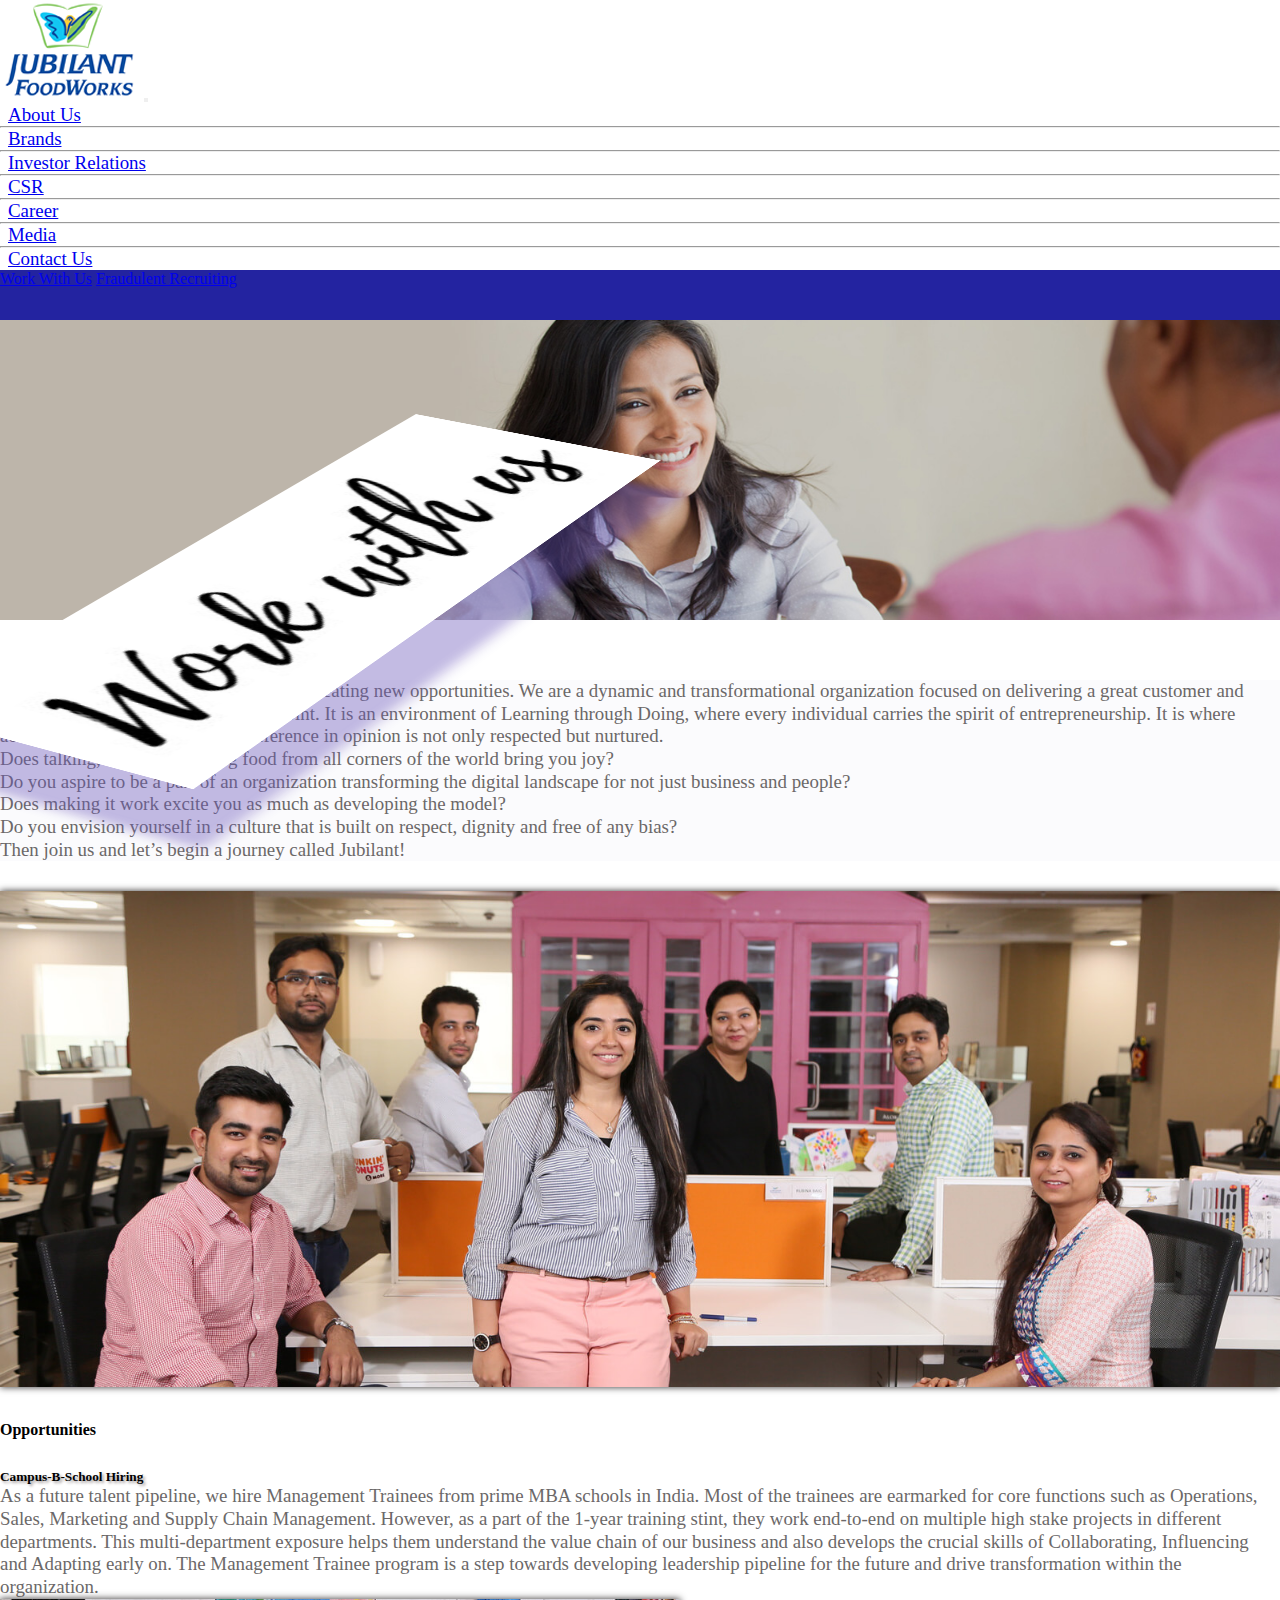
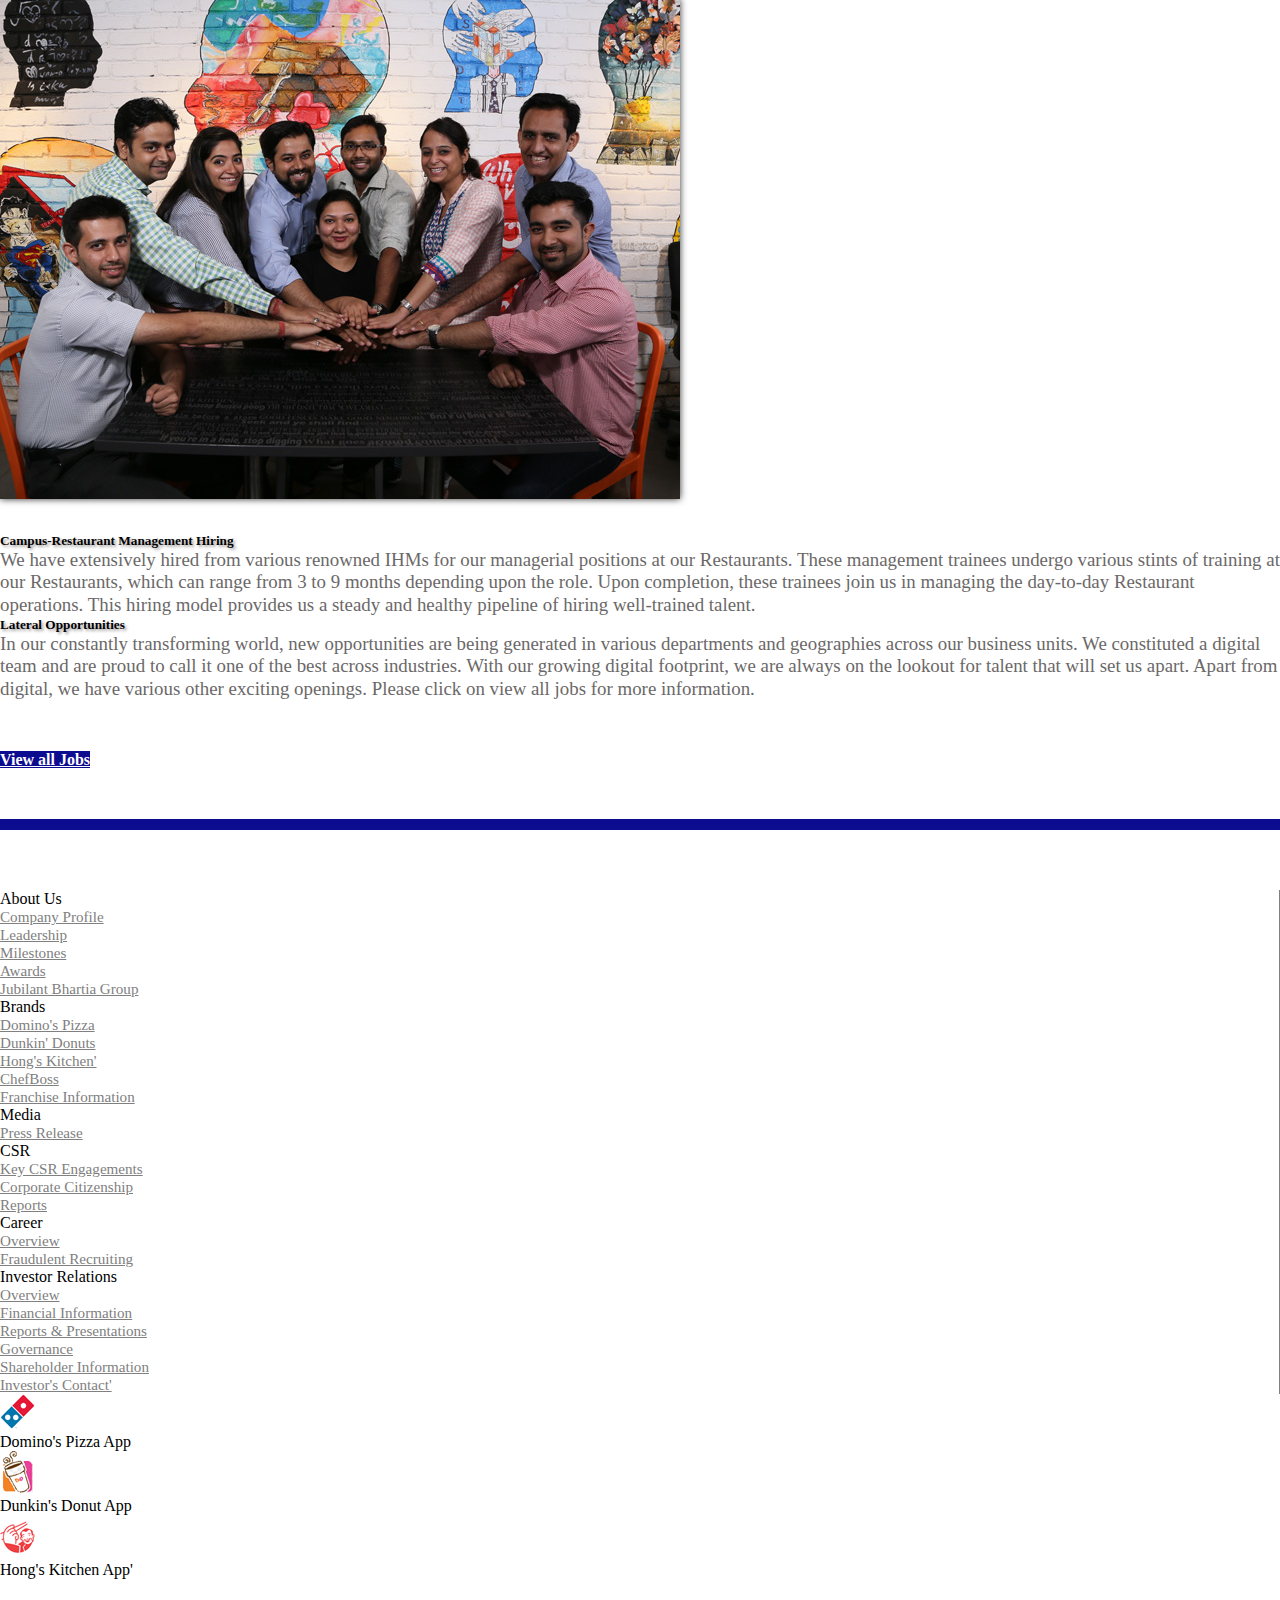
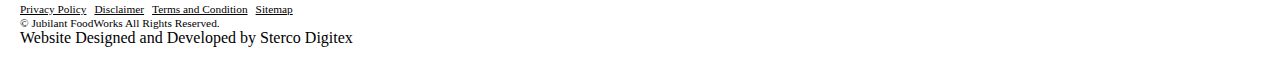
==== commit dd15c918: "Update index.html" ====
--- a/index.html
+++ b/index.html
@@ -70,7 +70,7 @@
             <div class="col-md-7 textmain pt-3">  
              
                  <div class="lmn">
-                     <img class="center  " src="../images/IMG_20210328_134110.jpg"> 
+                     <img class="center  " src="./images/IMG_20210328_134110.jpg"> 
                  </div>
              
             </div>
--- a/css/style.css
+++ b/css/style.css
@@ -50,7 +50,7 @@
         color:rgb(107, 104, 104);}
     
     .third-part h5{color:black;
-        text-shadow: 0px 0px 3px rgb(161, 154, 154), 0px 0px 5px blue;}  
+        text-shadow: 2px 2px 3px rgb(161, 154, 154)}  
 
     .third-part .imag{box-shadow: 0px 0px 7px rgb(48, 46, 46); }    
     
@@ -62,7 +62,7 @@
        color:rgb(107, 104, 104);}
     
     .fourth-part h5{color:black;
-        text-shadow: 0px 0px 3px rgb(161, 154, 154), 0px 0px 5px blue;
+        text-shadow: 2px 2px 3px rgb(161, 154, 154)
     }   
     
     .fifth-part {padding:50px 0px;
@@ -186,6 +186,7 @@
  
 
 
+
   
 
 
